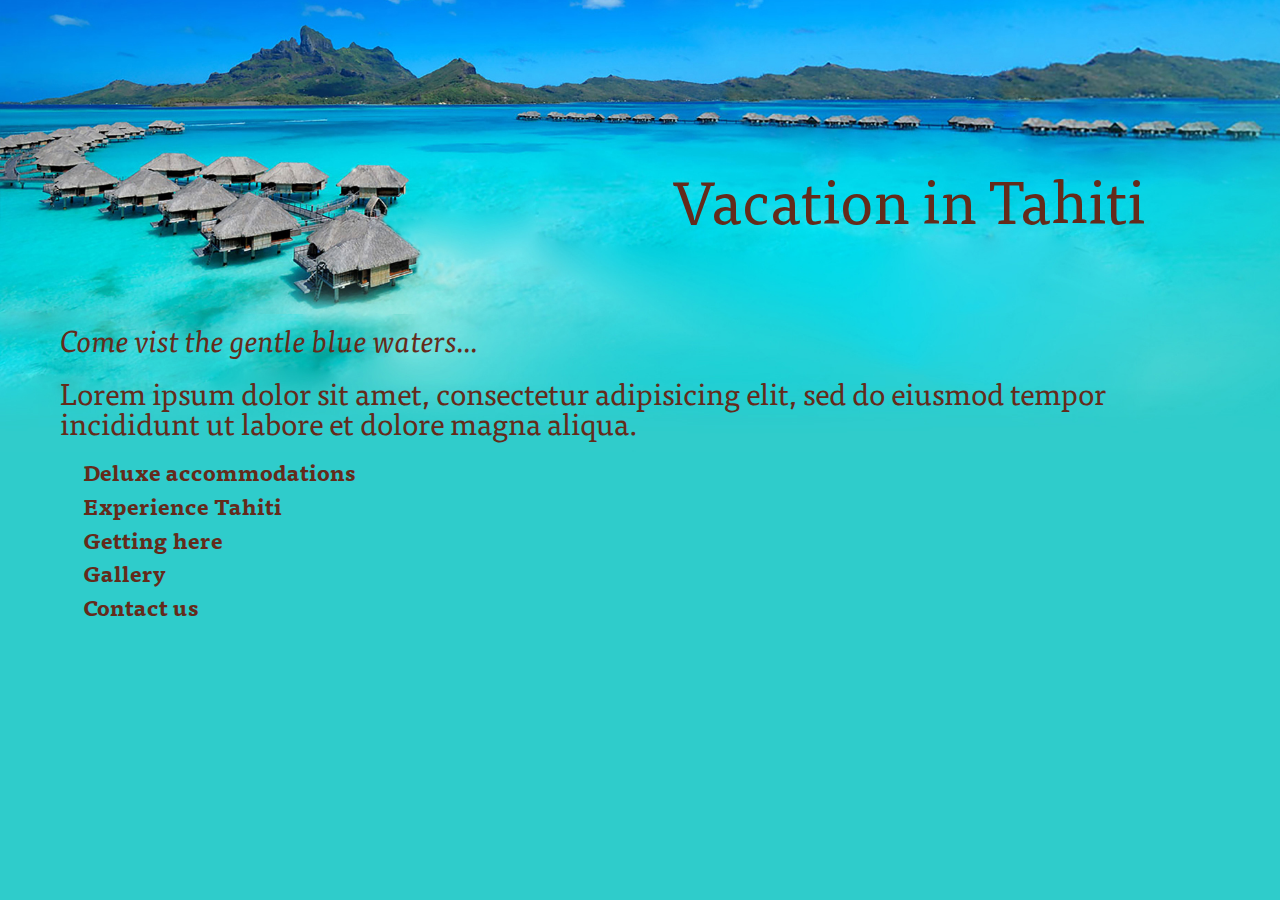
==== index.html @ 8542e39a "Create option for Tahit Resort." ====
<!DOCTYPE html>
<html lang="en" dir="ltr">
  <head>
    <meta charset="utf-8">
    <title>Visit Tahiti</title>
    <!--The more you preload, the more you can block initial render-->
    <link rel="preload" href="fonts/tisa/tisaBold.woff2" as="font" type="font/woff2" crossorigin="anonymous">
        <link rel="preload" href="fonts/tisa/tisaBoldIt.woff2" as="font" type="font/woff2" crossorigin="anonymous">
        <link rel="preload" href="fonts/tisa/tisaReg.woff2" as="font" type="font/woff2" crossorigin="anonymous">
        <link rel="preload" href="fonts/tisa/tisaRegIt.woff2" as="font" type="font/woff2" crossorigin="anonymous">
        <link rel="preload" href="fonts/tisa/tisaSansBold.woff2" as="font" type="font/woff2" crossorigin="anonymous">
        <link rel="preload" href="fonts/tisa/tisaSansBoldIt.woff2" as="font" type="font/woff2" crossorigin="anonymous">
        <link rel="preload" href="fonts/tisa/tisaSansReg.woff2" as="font" type="font/woff2" crossorigin="anonymous">
        <link rel="preload" href="fonts/tisa/tisaSansRegIt.woff2" as="font" type="font/woff2" crossorigin="anonymous">
    <!-- end preload -->
    <link href="css/normalize.css" rel="stylesheet" type="text/css" charset="utf-8" >
    <link href="css/styles.css" rel="stylesheet" type="text/css" charset="utf-8">
  </head>
  <body>
    <h1 class="tisa ">Vacation in Tahiti</h1>
    <p><br><em>Come vist the gentle blue waters...</em></p>
    <p>Lorem ipsum dolor sit amet, consectetur adipisicing elit, sed do eiusmod tempor incididunt ut labore et dolore magna aliqua.</p>
    <ul>
      <li><a href="accom.html">Deluxe accommodations</a></li>
      <li><a href="activ.html">Experience Tahiti</a></li>
      <li><a href="travel.html">Getting here</a></li>
      <li><a href="gallery.html">Gallery</a></li>
      <li><a href="contact.html">Contact us</a></li>
    </ul>
  </body>
</html>
---- css/styles.css ----
/* guardian Egyption - in master fonts folder — adapted from guss fonts @ github for prototyping */
@font-face {
  font-family: 'GuardianEgyptianWeb';
  src : url('../fonts/eygptianWeb/GuardianEgyptianWeb-Light.eot');
  src : url('../fonts/eygptianWeb/GuardianEgyptianWeb-Light.eot?#iefix') format('eot'),
        url('../fonts/eygptianWeb/GuardianEgyptianWeb-Light.woff2') format('woff2'),
        url('../fonts/eygptianWeb/GuardianEgyptianWeb-Light.woff') format('woff'),
        url('../fonts/eygptianWeb/GuardianEgyptianWeb-Light.ttf') format('truetype');
  font-weight: 300;/* Eygptian Light */
  font-style: normal;
  font-variant: normal;
  font-stretch: normal;
  font-display: swap;
}

@font-face {
  font-family: 'GuardianEgyptianWeb';
  src : url('../fonts/eygptianWeb/GuardianEgyptianWeb-Regular.eot');
  src : url('../fonts/eygptianWeb/GuardianEgyptianWeb-Regular.eot?#iefix') format('eot'),
        url('../fonts/eygptianWeb/GuardianEgyptianWeb-Regular.woff2') format('woff2'),
        url('../fonts/eygptianWeb/GuardianEgyptianWeb-Regular.woff') format('woff'),
        url('../fonts/eygptianWeb/GuardianEgyptianWeb-Regular.ttf') format('truetype');
  font-weight: 400;
  font-style: normal;
  font-variant: normal;
  font-stretch: normal;
  font-display: swap;
}
@font-face {
  font-family: 'GuardianEgyptianWeb';
  src : url('../fonts/eygptianWeb/GuardianEgyptianWeb-RegularItalic.eot');
  src : url('../fonts/eygptianWeb/GuardianEgyptianWeb-RegularItalic.eot?#iefix') format('eot'),
        url('../fonts/eygptianWeb/GuardianEgyptianWeb-RegularItalic.woff2') format('woff2'),
        url('../fonts/eygptianWeb/GuardianEgyptianWeb-RegularItalic.woff') format('woff'),
        url('../fonts/eygptianWeb/GuardianEgyptianWeb-RegularItalic.ttf') format('truetype');
  font-weight: 400;
  font-style: italic;
  font-variant: normal;
  font-stretch: normal;
  font-display: swap;
}
@font-face {
  font-family: 'GuardianEgyptianWeb';
  src : url('../fonts/eygptianWeb/GuardianEgyptianWeb-Medium.eot');
  src : url('../fonts/eygptianWeb/GuardianEgyptianWeb-Medium.eot?#iefix') format('eot'),
        url('../fonts/eygptianWeb/GuardianEgyptianWeb-Medium.woff2') format('woff2'),
        url('../fonts/eygptianWeb/GuardianEgyptianWeb-Medium.woff') format('woff'),
        url('../fonts/eygptianWeb/GuardianEgyptianWeb-Medium.ttf') format('truetype');
  font-weight: 500;
  font-style: normal;
  font-variant: normal;
  font-stretch: normal;
  font-display: swap;
}
@font-face {
  font-family: 'GuardianEgyptianWeb';
  src : url('../fonts/eygptianWeb/GuardianEgyptianWeb-Semibold.eot');
  src : url('../fonts/eygptianWeb/GuardianEgyptianWeb-Semibold.eot?#iefix') format('eot'),
        url('../fonts/eygptianWeb/GuardianEgyptianWeb-Semibold.woff2') format('woff2'),
        url('../fonts/eygptianWeb/GuardianEgyptianWeb-Semibold.woff') format('woff'),
        url('../fonts/eygptianWeb/GuardianEgyptianWeb-Semibold.ttf') format('truetype');
  font-weight: 600;
  font-style: normal;
  font-variant: normal;
  font-stretch: normal;
  font-display: swap;
}
@font-face {
  font-family: 'GuardianEgyptianWeb';
  src : url('../fonts/eygptianWeb/GuardianEgyptianWeb-SemiboldItalic.eot');
  src : url('../fonts/eygptianWeb/GuardianEgyptianWeb-SemiboldItalic.eot?#iefix') format('eot'),
        url('../fonts/eygptianWeb/GuardianEgyptianWeb-SemiboldItalic.woff2') format('woff2'),
        url('../fonts/eygptianWeb/GuardianEgyptianWeb-SemiboldItalic.woff') format('woff'),
        url('../fonts/eygptianWeb/GuardianEgyptianWeb-SemiboldItalic.ttf') format('truetype');
  font-weight: 600;
  font-style: italic;
  font-variant: normal;
  font-stretch: normal;
  font-display: swap;
}
@font-face {
  font-family: 'GuardianEgyptianWeb';
  src : url('../fonts/eygptianWeb/GuardianEgyptianWeb-Bold.eot');
  src : url('../fonts/eygptianWeb/GuardianEgyptianWeb-Bold.eot?#iefix') format('eot'),
        url('../fonts/eygptianWeb/GuardianEgyptianWeb-Bold.woff2') format('woff2'),
        url('../fonts/eygptianWeb/GuardianEgyptianWeb-Bold.woff') format('woff'),
        url('../fonts/eygptianWeb/GuardianEgyptianWeb-Bold.ttf') format('truetype');
  font-weight: 700;
  font-style: normal;
  font-variant: normal;
  font-stretch: normal;
  font-display: swap;
}
@font-face {
  font-family: 'GuardianEgyptianWeb';
  src : url('../fonts/eygptianWeb/GuardianEgyptianWeb-BoldItalic.eot');
  src : url('../fonts/eygptianWeb/GuardianEgyptianWeb-BoldItalic.eot?#iefix') format('eot'),
        url('../fonts/eygptianWeb/GuardianEgyptianWeb-BoldItalic.woff2') format('woff2'),
        url('../fonts/eygptianWeb/GuardianEgyptianWeb-BoldItalic.woff') format('woff'),
        url('../fonts/eygptianWeb/GuardianEgyptianWeb-BoldItalic.ttf') format('truetype');
  font-weight: 700;
  font-style: italic;
  font-variant: normal;
  font-stretch: normal;
  font-display: swap;
}
/* End Eygption Guardian Web Font from github */
/* freight display light*/
@font-face {
  font-family: 'freight-display-pro';
  src : url('../fonts/freight/freightDisplayLight.eot');
  src : url('../fonts/freight/freightDisplayLight.eot?#iefix') format('eot'),
        url('../fonts/freight/freightDisplayLight.woff2') format('woff2'),
        url('../fonts/freight/freightDisplayLight.woff') format('woff'),
        url('../fonts/freight/freightDisplayLight.ttf') format('truetype');
  font-weight: 300; /* freight display light from typekit */
  font-style: normal;
  font-variant: normal;
  font-stretch: normal;
  font-display: swap;
}
/*freight*/
/* Journal - handwriting - in master fonts folder couldn't convert to woff2 */
@font-face{
  font-family : 'handwriting';
  src : url('../fonts/journalHand/journal-webfont.eot');
  src : url('../fonts/journalHand/journal-webfont.eot?#iefix') format('eot'),
        url('../fonts/journalHand/journal-webfont.woff') format('woff'),
        url('../fonts/journalHand/journal.ttf') format('truetype');
  font-weight: normal;
  font-style: cursive;
  font-variant: normal;
  font-stretch: normal;
  font-display: swap;
}
/* end freight */

/*begin tisa*/
@font-face {
  font-family: 'ff-tisa-web-pro';
  src : url('../fonts/tisa/tisaReg.eot');
  src : url('../fonts/tisa/tisaReg.eot?#iefix') format('eot'),
        url('../fonts/tisa/tisaReg.woff2') format('woff2'),
        url('../fonts/tisa/tisaReg.woff') format('woff'),
        url('../fonts/tisa/tisaReg.ttf') format('truetype');
  font-weight: 400;/* tisa sans regular */
  font-style: normal;
  font-variant: normal;
  font-stretch: normal;
  font-display: swap;
}
@font-face {
  font-family: 'ff-tisa-web-pro';
  src : url('../fonts/tisa/tisaRegIt.eot');
  src : url('../fonts/tisa/tisaRegIt.eot?#iefix') format('eot'),
        url('../fonts/tisa/tisaRegIt.woff2') format('woff2'),
        url('../fonts/tisa/tisaRegIt.woff') format('woff'),
        url('../fonts/tisa/tisaRegIt.ttf') format('truetype');
  font-weight: 400;/* tisa sans regular italic*/
  font-style: italic;
  font-variant: normal;
}
@font-face {
  font-family: 'ff-tisa-web-pro';
  src : url('../fonts/tisa/tisaBold.eot');
  src : url('../fonts/tisa/tisaBold.eot?#iefix') format('eot'),
        url('../fonts/tisa/tisaBold.woff2') format('woff2'),
        url('../fonts/tisa/tisaBold.woff') format('woff'),
        url('../fonts/tisa/tisaBold.ttf') format('truetype');
  font-weight: 700;/* tisa sans bold */
  font-style: bold;
  font-variant: normal;
  font-stretch: normal;
  font-display: swap;
}
@font-face {
  font-family: 'ff-tisa-web-pro';
  src : url('../fonts/tisa/tisaBoldIt.eot');
  src : url('../fonts/tisa/tisaBoldIt.eot?#iefix') format('eot'),
        url('../fonts/tisa/tisaBoldIt.woff2') format('woff2'),
        url('../fonts/tisa/tisaBoldIt.woff') format('woff'),
        url('../fonts/tisa/tisaBoldIt.ttf') format('truetype');
  font-weight: 700;/* tisa sans bold italic */
  font-style: italic;
  font-variant: normal;
  font-stretch: normal;
  font-display: swap;
}
/*begin tisa*/
@font-face {
  font-family: 'ff-tisa-sans-web-pro';
  src : url('../fonts/tisa/tisaSansReg.eot');
  src : url('../fonts/tisa/tisaSansReg.eot?#iefix') format('eot'),
        url('../fonts/tisa/tisaSansReg.woff2') format('woff2'),
        url('../fonts/tisa/tisaSansReg.woff') format('woff'),
        url('../fonts/tisa/tisaSansReg.ttf') format('truetype');
  font-weight: 400;/* tisa sans regular */
  font-style: normal;
  font-variant: normal;
  font-stretch: normal;
  font-display: swap;
}
@font-face {
  font-family: 'ff-tisa-sans-web-pro';
  src : url('../fonts/tisa/tisaSansRegIt.eot');
  src : url('../fonts/tisa/tisaSansRegIt.eot?#iefix') format('eot'),
        url('../fonts/tisa/tisaSansRegIt.woff2') format('woff2'),
        url('../fonts/tisa/tisaSansRegIt.woff') format('woff'),
        url('../fonts/tisa/tisaSansRegIt.ttf') format('truetype');
  font-weight: 400;/* tisa sans regular italic*/
  font-style: italic;
  font-variant: normal;
}
@font-face {
  font-family: 'ff-tisa-sans-web-pro';
  src : url('../fonts/tisa/tisaSansBold.eot');
  src : url('../fonts/tisa/tisaSansBold.eot?#iefix') format('eot'),
        url('../fonts/tisa/tisaSansBold.woff2') format('woff2'),
        url('../fonts/tisa/tisaSansBold.woff') format('woff'),
        url('../fonts/tisa/tisaSansBold.ttf') format('truetype');
  font-weight: 700;/* tisa sans bold */
  font-style: bold;
  font-variant: normal;
  font-stretch: normal;
  font-display: swap;
}
@font-face {
  font-family: 'ff-tisa-sans-web-pro';
  src : url('../fonts/tisa/tisaSansBoldIt.eot');
  src : url('../fonts/tisa/tisaSansBoldIt.eot?#iefix') format('eot'),
        url('../fonts/tisa/tisaSansBoldIt.woff2') format('woff2'),
        url('../fonts/tisa/tisaSansBoldIt.woff') format('woff'),
        url('../fonts/tisa/tisaSansBoldIt.ttf') format('truetype');
  font-weight: 700;/* tisa sans bold italic */
  font-style: italic;
  font-variant: normal;
  font-stretch: normal;
  font-display: swap;
}
/*end tisa*/

/* main element styles */
body {
  font-family: 'ff-tisa-web-pro', serif;
  font-style: normal;
  font-weight: 400;
  background: url("../img/mainTahiti.jpg") top left / 100% 100% no-repeat rgba(47,204,203,1.0);
  font-feature-settings: "liga" 1;
  font-size: 30px;
  line-height: 1;
  color: rgba(100,43,27,1.0);
  margin: 6em 2em 0em 2em;
  padding: 0;
}

@supports (font-variant-ligatures: common-ligatures) {
    body {
        font-feature-settings: normal;
        font-variant-ligatures: common-ligatures;
    }
}
ul {
  font-size: .75em;
  font-weight: 700;
  list-style-type: none;
  margin: 0 1em;
  padding: 0 0;
}
li {
  margin: 0;
  padding: 0 0 .5em 0;
}
a {
  text-decoration: none;
  margin: .25em 0;
  color: rgba(100,43,27,1.0);
  outline: none;
}
a:hover {
  color: rgba(100,43,27,0.75);
}
h1 {
  font-family: 'ff-tisa-web-pro', serif;
  font-style: normal;
  font-weight: 400;
  text-align: center;
  margin: 0;
  padding: 0;
}
h2 {
  margin: 0;
  padding: 0;
  text-align: right;
}
h3 {
  margin: .125em 0;
  padding:0;
  text-align: left;
}
p {
  margin: .75em 0;
  padding: 0;
  text-align: left;
}
img {
  width: 30%;
  margin: 1em 1% 0% 1%;
  padding: 0;
  border: 1px solid rgba(100,43,27,1.0);
}
.center-children {
  text-align: center;
}
@media only all and (max-width: 1320px) {
  body {
    background: url("../img/mainTahiti.jpg") top left / 1320px 452px no-repeat rgba(47,204,203,1.0);
    margin: 6em 4em 0em 2em;
  }
  h1 {
    text-align: right;
    margin: 0 .25em 1em 0;
  }
}
@media only all and (max-width: 1067px) {
  body {
    background: url("../img/mainTahiti.jpg") top left / 1067px 350px no-repeat rgba(47,204,203,1.0);
    margin: 5em 4em 0em 1em;
  }
  h1 {
    font-size: 1.75em;
    margin: 0 0 1em 0;
  }
}
@media only all and (max-width: 900px) {
  body {
    background: url("../img/mainTahiti.jpg") top left / 900px 308px no-repeat rgba(47,204,203,1.0);
    margin: 4em 2em 0em 2em;
  }
  h1 {
    font-size: 1.5em;
    margin: 0 2em 1em 0;
  }
}
@media only all and (max-width: 816px) {
  body {
    background: url("../img/mainTahiti.jpg") top left / 800px 290px no-repeat rgba(47,204,203,1.0);
    margin: 6.5em 1em 0em 1em;
  }
  h1 {
    font-size: 1.5em;
    margin: 0 0 0 0;
    text-align: center;
  }
}
@media only all and (max-width: 600px) {
  body {
    background: url("../img/mainTahiti.jpg") top left / 700px 240px no-repeat rgba(47,204,203,1.0);
  }
  h1 {
    font-size: 1.5em;
    margin: 0 0 0 0;
  }
  img {
    width: 100%;
    margin: 1em 1% 1% 1%;
    padding: 0;
    border: 1px solid rgba(100,43,27,1.0);
  }
}

/* global styles for type*/
.caps {
  font-variant-caps: all-small-caps;
  letter-spacing: .02em;
  margin: 1em 0 3em 0;
}
.minusXLtrsp {
  letter-spacing: -.07em;
}
.minusLtrsp {
  letter-spacing: -.02em;
}
.ltrsp {
  letter-spacing: .1em;
}
.lessltrsp {
  letter-spacing: .03em;
}
.noltrsp {
  letter-spacing: 0em;
}
/* Begin styles for fonts in alpha order by family */
/* begin tisa */
.tisa {
  font-family: 'ff-tisa-web-pro', serif;
  font-weight: normal;
  font-style: normal;
  font-variant: normal;
}
.tisaReg {
  font-style: normal;
  font-weight: 400;
}
.tisaRegItalic {
  font-style: italic;
  font-weight: 400;
}
.tisaBold {
  font-style: normal;
  font-weight: 700;
}
.tisaBoldItalic {
  font-style: italic;
  font-weight: 700;
}
.tisaSans {
  font-family: 'ff-tisa-sans-web-pro', sans-serif;
  font-weight: normal;
  font-style: normal;
  font-variant: normal;
}
.tisaSansReg {
  font-style: normal;
  font-weight: 400;
}
.tisaSansRegItalic {
  font-style: italic;
  font-weight: 400;
}
.tisaSansBold {
  font-style: normal;
  font-weight: 700;
}
.tisaSansBoldItalic {
  font-style: italic;
  font-weight: 700;
}
/* end tisa */
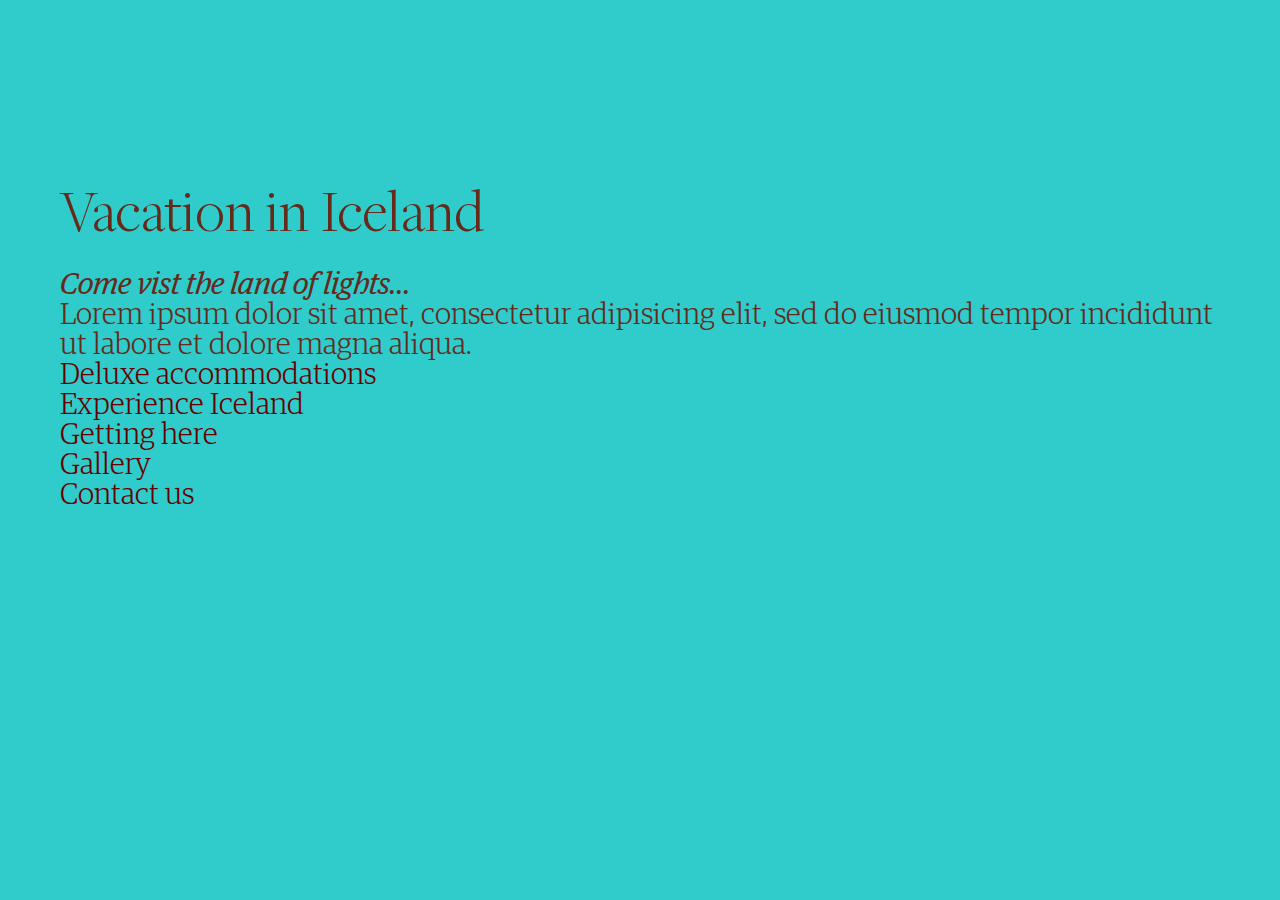
==== commit 725050ac: "Add coding for index page of Iceland version, some styles." ====
--- a/index.html
+++ b/index.html
@@ -2,27 +2,30 @@
 <html lang="en" dir="ltr">
   <head>
     <meta charset="utf-8">
-    <title>Visit Tahiti</title>
+    <title>Visit Iceland</title>
     <!--The more you preload, the more you can block initial render-->
-    <link rel="preload" href="fonts/tisa/tisaBold.woff2" as="font" type="font/woff2" crossorigin="anonymous">
-        <link rel="preload" href="fonts/tisa/tisaBoldIt.woff2" as="font" type="font/woff2" crossorigin="anonymous">
-        <link rel="preload" href="fonts/tisa/tisaReg.woff2" as="font" type="font/woff2" crossorigin="anonymous">
-        <link rel="preload" href="fonts/tisa/tisaRegIt.woff2" as="font" type="font/woff2" crossorigin="anonymous">
-        <link rel="preload" href="fonts/tisa/tisaSansBold.woff2" as="font" type="font/woff2" crossorigin="anonymous">
-        <link rel="preload" href="fonts/tisa/tisaSansBoldIt.woff2" as="font" type="font/woff2" crossorigin="anonymous">
-        <link rel="preload" href="fonts/tisa/tisaSansReg.woff2" as="font" type="font/woff2" crossorigin="anonymous">
-        <link rel="preload" href="fonts/tisa/tisaSansRegIt.woff2" as="font" type="font/woff2" crossorigin="anonymous">
+    <link rel="preload" href="fonts/eygptianWeb/GuardianEgyptianWeb-Bold.woff2" as="font" type="font/woff2" crossorigin="anonymous">
+    <link rel="preload" href="fonts/eygptianWeb/GuardianEgyptianWeb-BoldItalic.woff2" as="font" type="font/woff2" crossorigin="anonymous">
+    <link rel="preload" href="fonts/eygptianWeb/GuardianEgyptianWeb-Light.woff2" as="font" type="font/woff2" crossorigin="anonymous">
+    <link rel="preload" href="fonts/eygptianWeb/GuardianEgyptianWeb-LightItalic.woff2" as="font" type="font/woff2" crossorigin="anonymous">
+    <link rel="preload" href="fonts/eygptianWeb/GuardianEgyptianWeb-Medium.woff2" as="font" type="font/woff2" crossorigin="anonymous">
+    <link rel="preload" href="fonts/eygptianWeb/GuardianEgyptianWeb-MediumItalic.woff2" as="font" type="font/woff2" crossorigin="anonymous">
+    <link rel="preload" href="fonts/eygptianWeb/GuardianEgyptianWeb-Regular.woff2" as="font" type="font/woff2" crossorigin="anonymous">
+    <link rel="preload" href="fonts/eygptianWeb/GuardianEgyptianWeb-RegularItalic.woff2" as="font" type="font/woff2" crossorigin="anonymous">
+    <link rel="preload" href="fonts/eygptianWeb/GuardianEgyptianWeb-Semibold.woff2" as="font" type="font/woff2" crossorigin="anonymous">
+    <link rel="preload" href="fonts/eygptianWeb/GuardianEgyptianWeb-SemiboldItalic.woff2" as="font" type="font/woff2" crossorigin="anonymous">
+    <link rel="preload" href="fonts/freight/freightDisplayLight.woff2" as="font" type="font/woff2" crossorigin="anonymous">
     <!-- end preload -->
     <link href="css/normalize.css" rel="stylesheet" type="text/css" charset="utf-8" >
     <link href="css/styles.css" rel="stylesheet" type="text/css" charset="utf-8">
   </head>
   <body>
-    <h1 class="tisa ">Vacation in Tahiti</h1>
-    <p><br><em>Come vist the gentle blue waters...</em></p>
+    <h1 class="freightDisplay freightDisplayLight">Vacation in Iceland</h1>
+    <p><br><em>Come vist the land of lights...</em></p>
     <p>Lorem ipsum dolor sit amet, consectetur adipisicing elit, sed do eiusmod tempor incididunt ut labore et dolore magna aliqua.</p>
     <ul>
       <li><a href="accom.html">Deluxe accommodations</a></li>
-      <li><a href="activ.html">Experience Tahiti</a></li>
+      <li><a href="activ.html">Experience Iceland</a></li>
       <li><a href="travel.html">Getting here</a></li>
       <li><a href="gallery.html">Gallery</a></li>
       <li><a href="contact.html">Contact us</a></li>
--- a/css/styles.css
+++ b/css/styles.css
@@ -186,71 +186,20 @@
   font-stretch: normal;
   font-display: swap;
 }
-/*begin tisa*/
-@font-face {
-  font-family: 'ff-tisa-sans-web-pro';
-  src : url('../fonts/tisa/tisaSansReg.eot');
-  src : url('../fonts/tisa/tisaSansReg.eot?#iefix') format('eot'),
-        url('../fonts/tisa/tisaSansReg.woff2') format('woff2'),
-        url('../fonts/tisa/tisaSansReg.woff') format('woff'),
-        url('../fonts/tisa/tisaSansReg.ttf') format('truetype');
-  font-weight: 400;/* tisa sans regular */
-  font-style: normal;
-  font-variant: normal;
-  font-stretch: normal;
-  font-display: swap;
-}
-@font-face {
-  font-family: 'ff-tisa-sans-web-pro';
-  src : url('../fonts/tisa/tisaSansRegIt.eot');
-  src : url('../fonts/tisa/tisaSansRegIt.eot?#iefix') format('eot'),
-        url('../fonts/tisa/tisaSansRegIt.woff2') format('woff2'),
-        url('../fonts/tisa/tisaSansRegIt.woff') format('woff'),
-        url('../fonts/tisa/tisaSansRegIt.ttf') format('truetype');
-  font-weight: 400;/* tisa sans regular italic*/
-  font-style: italic;
-  font-variant: normal;
-}
-@font-face {
-  font-family: 'ff-tisa-sans-web-pro';
-  src : url('../fonts/tisa/tisaSansBold.eot');
-  src : url('../fonts/tisa/tisaSansBold.eot?#iefix') format('eot'),
-        url('../fonts/tisa/tisaSansBold.woff2') format('woff2'),
-        url('../fonts/tisa/tisaSansBold.woff') format('woff'),
-        url('../fonts/tisa/tisaSansBold.ttf') format('truetype');
-  font-weight: 700;/* tisa sans bold */
-  font-style: bold;
-  font-variant: normal;
-  font-stretch: normal;
-  font-display: swap;
-}
-@font-face {
-  font-family: 'ff-tisa-sans-web-pro';
-  src : url('../fonts/tisa/tisaSansBoldIt.eot');
-  src : url('../fonts/tisa/tisaSansBoldIt.eot?#iefix') format('eot'),
-        url('../fonts/tisa/tisaSansBoldIt.woff2') format('woff2'),
-        url('../fonts/tisa/tisaSansBoldIt.woff') format('woff'),
-        url('../fonts/tisa/tisaSansBoldIt.ttf') format('truetype');
-  font-weight: 700;/* tisa sans bold italic */
-  font-style: italic;
-  font-variant: normal;
-  font-stretch: normal;
-  font-display: swap;
-}
-/*end tisa*/
 
 /* main element styles */
 body {
-  font-family: 'ff-tisa-web-pro', serif;
-  font-style: normal;
-  font-weight: 400;
-  background: url("../img/mainTahiti.jpg") top left / 100% 100% no-repeat rgba(47,204,203,1.0);
-  font-feature-settings: "liga" 1;
-  font-size: 30px;
-  line-height: 1;
-  color: rgba(100,43,27,1.0);
-  margin: 6em 2em 0em 2em;
-  padding: 0;
+    font-family: 'GuardianEgyptianWeb', serif;
+    font-variant: normal;
+    font-style: normal;
+    font-weight: 300;
+    background: url("../img/mainIceland.jpg") top left / 100% 100% no-repeat rgba(47,204,203,1.0);
+    font-feature-settings: "liga" 1;
+    font-size: 30px;
+    line-height: 1;
+    color: rgba(100,43,27,1.0);
+    margin: 6em 2em 0em 2em;
+    padding: 0;
 }
 
 @supports (font-variant-ligatures: common-ligatures) {
@@ -259,113 +208,42 @@
         font-variant-ligatures: common-ligatures;
     }
 }
+
 ul {
-  font-size: .75em;
-  font-weight: 700;
   list-style-type: none;
-  margin: 0 1em;
-  padding: 0 0;
+  padding: 0;
+  margin: 0;
 }
 li {
   margin: 0;
-  padding: 0 0 .5em 0;
+  padding: 0;
+}
+li::before {
+  content: "..."
+  padding: 0 .5em 0 0;
 }
 a {
+  display: inline-block;
   text-decoration: none;
-  margin: .25em 0;
-  color: rgba(100,43,27,1.0);
+  margin: 0;
+  padding: 0;
+  color: #660000;
   outline: none;
 }
 a:hover {
-  color: rgba(100,43,27,0.75);
+  color: #b30000;
 }
 h1 {
-  font-family: 'ff-tisa-web-pro', serif;
-  font-style: normal;
-  font-weight: 400;
-  text-align: center;
-  margin: 0;
-  padding: 0;
-}
-h2 {
-  margin: 0;
-  padding: 0;
-  text-align: right;
-}
-h3 {
-  margin: .125em 0;
-  padding:0;
+  margin: 0;
+  padding: 0;
+}
+p {
+  margin: 0;
+  padding: 0;
   text-align: left;
 }
-p {
-  margin: .75em 0;
-  padding: 0;
-  text-align: left;
-}
-img {
-  width: 30%;
-  margin: 1em 1% 0% 1%;
-  padding: 0;
-  border: 1px solid rgba(100,43,27,1.0);
-}
-.center-children {
-  text-align: center;
-}
-@media only all and (max-width: 1320px) {
-  body {
-    background: url("../img/mainTahiti.jpg") top left / 1320px 452px no-repeat rgba(47,204,203,1.0);
-    margin: 6em 4em 0em 2em;
-  }
-  h1 {
-    text-align: right;
-    margin: 0 .25em 1em 0;
-  }
-}
-@media only all and (max-width: 1067px) {
-  body {
-    background: url("../img/mainTahiti.jpg") top left / 1067px 350px no-repeat rgba(47,204,203,1.0);
-    margin: 5em 4em 0em 1em;
-  }
-  h1 {
-    font-size: 1.75em;
-    margin: 0 0 1em 0;
-  }
-}
-@media only all and (max-width: 900px) {
-  body {
-    background: url("../img/mainTahiti.jpg") top left / 900px 308px no-repeat rgba(47,204,203,1.0);
-    margin: 4em 2em 0em 2em;
-  }
-  h1 {
-    font-size: 1.5em;
-    margin: 0 2em 1em 0;
-  }
-}
-@media only all and (max-width: 816px) {
-  body {
-    background: url("../img/mainTahiti.jpg") top left / 800px 290px no-repeat rgba(47,204,203,1.0);
-    margin: 6.5em 1em 0em 1em;
-  }
-  h1 {
-    font-size: 1.5em;
-    margin: 0 0 0 0;
-    text-align: center;
-  }
-}
-@media only all and (max-width: 600px) {
-  body {
-    background: url("../img/mainTahiti.jpg") top left / 700px 240px no-repeat rgba(47,204,203,1.0);
-  }
-  h1 {
-    font-size: 1.5em;
-    margin: 0 0 0 0;
-  }
-  img {
-    width: 100%;
-    margin: 1em 1% 1% 1%;
-    padding: 0;
-    border: 1px solid rgba(100,43,27,1.0);
-  }
+hr {
+  margin: -.125em 0 .75em  0;
 }
 
 /* global styles for type*/
@@ -390,49 +268,53 @@
   letter-spacing: 0em;
 }
 /* Begin styles for fonts in alpha order by family */
-/* begin tisa */
-.tisa {
-  font-family: 'ff-tisa-web-pro', serif;
-  font-weight: normal;
-  font-style: normal;
-  font-variant: normal;
-}
-.tisaReg {
+/* guardian typeface from github */
+.egyption {
+  font-family: 'GuardianEgyptianWeb', serif;
+  font-variant: normal;
+  letter-spacing: .01em;
+  word-spacing: .02em;
+}
+.egyptionLight {
+  font-style: normal;
+  font-weight: 300;
+}
+.egyptionReg {
   font-style: normal;
   font-weight: 400;
 }
-.tisaRegItalic {
+.egyptionRegItalic {
   font-style: italic;
   font-weight: 400;
 }
-.tisaBold {
+.egyptionMed {
+  font-style: normal;
+  font-weight: 500;
+}
+.egyptionSemi {
+  font-style: normal;
+  font-weight: 600;
+}
+.egyptionSemiItalic {
+  font-style: italic;
+  font-weight: 600;
+}
+.egyptionBold {
   font-style: normal;
   font-weight: 700;
 }
-.tisaBoldItalic {
+.egyptionBoldItalic {
   font-style: italic;
   font-weight: 700;
 }
-.tisaSans {
-  font-family: 'ff-tisa-sans-web-pro', sans-serif;
-  font-weight: normal;
-  font-style: normal;
-  font-variant: normal;
-}
-.tisaSansReg {
-  font-style: normal;
-  font-weight: 400;
-}
-.tisaSansRegItalic {
-  font-style: italic;
-  font-weight: 400;
-}
-.tisaSansBold {
-  font-style: normal;
-  font-weight: 700;
-}
-.tisaSansBoldItalic {
-  font-style: italic;
-  font-weight: 700;
-}
-/* end tisa */
+/* End Egyption classes */
+/* freight display */
+.freightDisplay {
+  font-family: 'freight-display-pro', serif;
+  font-variant: normal;
+}
+.freightDisplayLight {
+  font-style: normal;
+  font-weight: 300;
+}
+/*endFreight*/
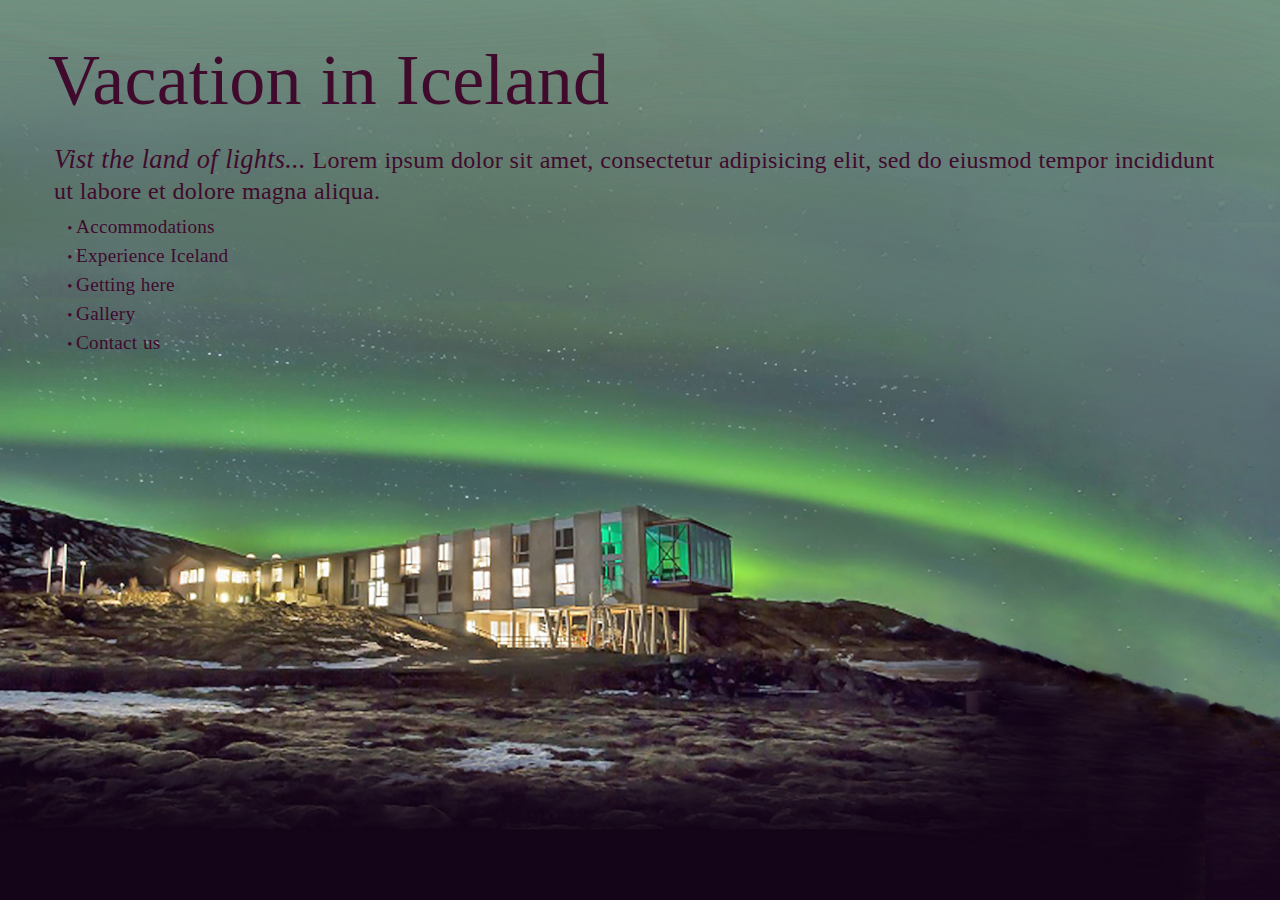
==== commit 42151e8c: "Add new iceland styles and images." ====
--- a/index.html
+++ b/index.html
@@ -19,12 +19,11 @@
     <link href="css/normalize.css" rel="stylesheet" type="text/css" charset="utf-8" >
     <link href="css/styles.css" rel="stylesheet" type="text/css" charset="utf-8">
   </head>
-  <body>
+  <body class="egyption">
     <h1 class="freightDisplay freightDisplayLight">Vacation in Iceland</h1>
-    <p><br><em>Come vist the land of lights...</em></p>
-    <p>Lorem ipsum dolor sit amet, consectetur adipisicing elit, sed do eiusmod tempor incididunt ut labore et dolore magna aliqua.</p>
+    <p><br><em>Vist the land of lights...</em> Lorem ipsum dolor sit amet, consectetur adipisicing elit, sed do eiusmod tempor incididunt ut labore et dolore magna aliqua.</p>
     <ul>
-      <li><a href="accom.html">Deluxe accommodations</a></li>
+      <li><a href="accom.html">Accommodations</a></li>
       <li><a href="activ.html">Experience Iceland</a></li>
       <li><a href="travel.html">Getting here</a></li>
       <li><a href="gallery.html">Gallery</a></li>
--- a/css/styles.css
+++ b/css/styles.css
@@ -135,117 +135,66 @@
 }
 /* end freight */
 
-/*begin tisa*/
-@font-face {
-  font-family: 'ff-tisa-web-pro';
-  src : url('../fonts/tisa/tisaReg.eot');
-  src : url('../fonts/tisa/tisaReg.eot?#iefix') format('eot'),
-        url('../fonts/tisa/tisaReg.woff2') format('woff2'),
-        url('../fonts/tisa/tisaReg.woff') format('woff'),
-        url('../fonts/tisa/tisaReg.ttf') format('truetype');
-  font-weight: 400;/* tisa sans regular */
-  font-style: normal;
-  font-variant: normal;
-  font-stretch: normal;
-  font-display: swap;
-}
-@font-face {
-  font-family: 'ff-tisa-web-pro';
-  src : url('../fonts/tisa/tisaRegIt.eot');
-  src : url('../fonts/tisa/tisaRegIt.eot?#iefix') format('eot'),
-        url('../fonts/tisa/tisaRegIt.woff2') format('woff2'),
-        url('../fonts/tisa/tisaRegIt.woff') format('woff'),
-        url('../fonts/tisa/tisaRegIt.ttf') format('truetype');
-  font-weight: 400;/* tisa sans regular italic*/
-  font-style: italic;
-  font-variant: normal;
-}
-@font-face {
-  font-family: 'ff-tisa-web-pro';
-  src : url('../fonts/tisa/tisaBold.eot');
-  src : url('../fonts/tisa/tisaBold.eot?#iefix') format('eot'),
-        url('../fonts/tisa/tisaBold.woff2') format('woff2'),
-        url('../fonts/tisa/tisaBold.woff') format('woff'),
-        url('../fonts/tisa/tisaBold.ttf') format('truetype');
-  font-weight: 700;/* tisa sans bold */
-  font-style: bold;
-  font-variant: normal;
-  font-stretch: normal;
-  font-display: swap;
-}
-@font-face {
-  font-family: 'ff-tisa-web-pro';
-  src : url('../fonts/tisa/tisaBoldIt.eot');
-  src : url('../fonts/tisa/tisaBoldIt.eot?#iefix') format('eot'),
-        url('../fonts/tisa/tisaBoldIt.woff2') format('woff2'),
-        url('../fonts/tisa/tisaBoldIt.woff') format('woff'),
-        url('../fonts/tisa/tisaBoldIt.ttf') format('truetype');
-  font-weight: 700;/* tisa sans bold italic */
-  font-style: italic;
-  font-variant: normal;
-  font-stretch: normal;
-  font-display: swap;
-}
-
 /* main element styles */
 body {
     font-family: 'GuardianEgyptianWeb', serif;
     font-variant: normal;
     font-style: normal;
     font-weight: 300;
-    background: url("../img/mainIceland.jpg") top left / 100% 100% no-repeat rgba(47,204,203,1.0);
-    font-feature-settings: "liga" 1;
-    font-size: 30px;
-    line-height: 1;
-    color: rgba(100,43,27,1.0);
-    margin: 6em 2em 0em 2em;
+    font-size: 24px;
+    background: url("../img/mainIceland.jpg") top center / auto auto no-repeat rgba(20,5,24,1.0);
+    color: rgba(64,10,44,1.0);
+    margin: 2em 2em 0em 2em;
     padding: 0;
 }
-
 @supports (font-variant-ligatures: common-ligatures) {
     body {
         font-feature-settings: normal;
         font-variant-ligatures: common-ligatures;
     }
 }
-
+em {
+  font-size: 1.1em;
+}
 ul {
+  font-family: 'GuardianEgyptianWeb', serif;
+  font-variant: normal;
+  font-style: normal;
+  font-weight: 500;
+  font-size: .8em;
   list-style-type: none;
   padding: 0;
-  margin: 0;
+  margin: .5em 0 0 1em;
 }
 li {
   margin: 0;
-  padding: 0;
+  padding: 0 0 .25em 0;
 }
 li::before {
-  content: "..."
-  padding: 0 .5em 0 0;
+  content: "•";
+  font-size: .75em;
+  padding: 0 .25em 0 0;
 }
 a {
-  display: inline-block;
   text-decoration: none;
   margin: 0;
   padding: 0;
-  color: #660000;
+  color: rgba(64,10,44,1.0);
   outline: none;
 }
 a:hover {
-  color: #b30000;
+  color: rgba(64,10,44,0.7);
 }
 h1 {
+  font-size: 3em;
   margin: 0;
   padding: 0;
 }
 p {
-  margin: 0;
+  margin: 0 0 0 .25em;
   padding: 0;
   text-align: left;
 }
-hr {
-  margin: -.125em 0 .75em  0;
-}
-
 /* global styles for type*/
 .caps {
   font-variant-caps: all-small-caps;
@@ -267,6 +216,23 @@
 .noltrsp {
   letter-spacing: 0em;
 }
+@media only all and (max-width: 1320px) {
+  body {
+    background: url("../img/mainIceland.jpg") top center / 1320px auto no-repeat rgba(20,5,24,1.0);
+  }
+}
+@media only all and (max-width: 1067px) {
+}
+@media only all and (max-width: 900px) {
+  body {
+    background: url("../img/mainIceland.jpg") top center / 1200px auto no-repeat rgba(20,5,24,1.0);
+  }
+}
+@media only all and (max-width: 816px) {
+}
+@media only all and (max-width: 600px) {
+}
+
 /* Begin styles for fonts in alpha order by family */
 /* guardian typeface from github */
 .egyption {
@@ -274,6 +240,7 @@
   font-variant: normal;
   letter-spacing: .01em;
   word-spacing: .02em;
+  line-height: 1.25
 }
 .egyptionLight {
   font-style: normal;
@@ -316,5 +283,6 @@
 .freightDisplayLight {
   font-style: normal;
   font-weight: 300;
+  line-height: .9em;
 }
 /*endFreight*/
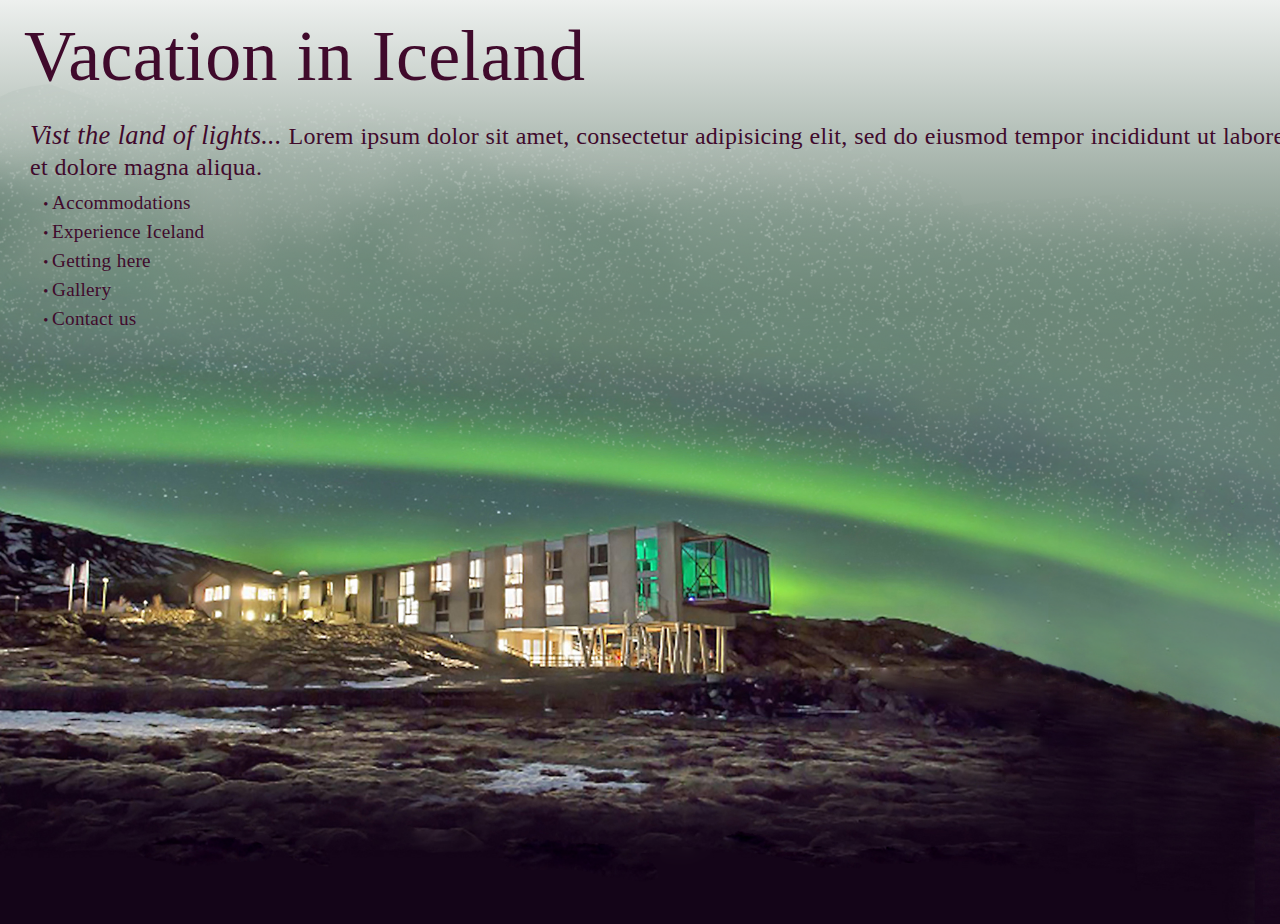
==== commit c2058e79: "Style iceland main page with linear gradient and background image that will work for all pages." ====
--- a/index.html
+++ b/index.html
@@ -19,15 +19,20 @@
     <link href="css/normalize.css" rel="stylesheet" type="text/css" charset="utf-8" >
     <link href="css/styles.css" rel="stylesheet" type="text/css" charset="utf-8">
   </head>
-  <body class="egyption">
-    <h1 class="freightDisplay freightDisplayLight">Vacation in Iceland</h1>
-    <p><br><em>Vist the land of lights...</em> Lorem ipsum dolor sit amet, consectetur adipisicing elit, sed do eiusmod tempor incididunt ut labore et dolore magna aliqua.</p>
-    <ul>
-      <li><a href="accom.html">Accommodations</a></li>
-      <li><a href="activ.html">Experience Iceland</a></li>
-      <li><a href="travel.html">Getting here</a></li>
-      <li><a href="gallery.html">Gallery</a></li>
-      <li><a href="contact.html">Contact us</a></li>
-    </ul>
+  <body>
+    <div class="egyption iceland">
+
+      <h1 class="freightDisplay freightDisplayLight">Vacation in Iceland</h1>
+      <p><br><em>Vist the land of lights...</em> Lorem ipsum dolor sit amet, consectetur adipisicing elit, sed do eiusmod tempor incididunt ut labore et dolore magna aliqua.</p>
+      <ul>
+        <li><a href="accom.html">Accommodations</a></li>
+        <li><a href="activ.html">Experience Iceland</a></li>
+        <li><a href="travel.html">Getting here</a></li>
+        <li><a href="gallery.html">Gallery</a></li>
+        <li><a href="contact.html">Contact us</a></li>
+      </ul>
+
+    </div>
+
   </body>
 </html>
--- a/css/styles.css
+++ b/css/styles.css
@@ -142,10 +142,28 @@
     font-style: normal;
     font-weight: 300;
     font-size: 24px;
-    background: url("../img/mainIceland.jpg") top center / auto auto no-repeat rgba(20,5,24,1.0);
+    /* background-image: url("../img/mainIceland.jpg"), linear-gradient(to top, rgba(81,108,91,1.0), rgba(81,108,91,0.0));
+    background-position: top left, top left;
+    background-size: 1000px auto, 100% 100%;
+    background-repeat:no-repeat; */
+    /* background: url("../img/mainTahiti.jpg") top left / 100% 100% no-repeat rgba(47,204,203,1.0); */
+
+    /* background: url("../img/mainIceland.jpeg"), linear-gradient(to top, rgba(81,108,91,1.0), rgba(81,108,91,0.0)); */
     color: rgba(64,10,44,1.0);
-    margin: 2em 2em 0em 2em;
+    margin: 0;
     padding: 0;
+}
+.iceland {
+  position: absolute;
+  top: 0;
+  bottom: 0;
+  width: 100%;
+  height: 100%;
+  background-image: url("../img/mainIceland.png"), linear-gradient(to top, rgba(81,108,91,1.0), rgba(81,108,91,0.9), rgba(81,108,91,0.85), rgba(81,108,91,0.1));
+  background-position: bottom left, top left;
+  background-size: 100% auto, 100% auto;
+  background-repeat:no-repeat;
+  padding: 1em 2em 0 1em;
 }
 @supports (font-variant-ligatures: common-ligatures) {
     body {
@@ -217,16 +235,10 @@
   letter-spacing: 0em;
 }
 @media only all and (max-width: 1320px) {
-  body {
-    background: url("../img/mainIceland.jpg") top center / 1320px auto no-repeat rgba(20,5,24,1.0);
-  }
 }
 @media only all and (max-width: 1067px) {
 }
 @media only all and (max-width: 900px) {
-  body {
-    background: url("../img/mainIceland.jpg") top center / 1200px auto no-repeat rgba(20,5,24,1.0);
-  }
 }
 @media only all and (max-width: 816px) {
 }
